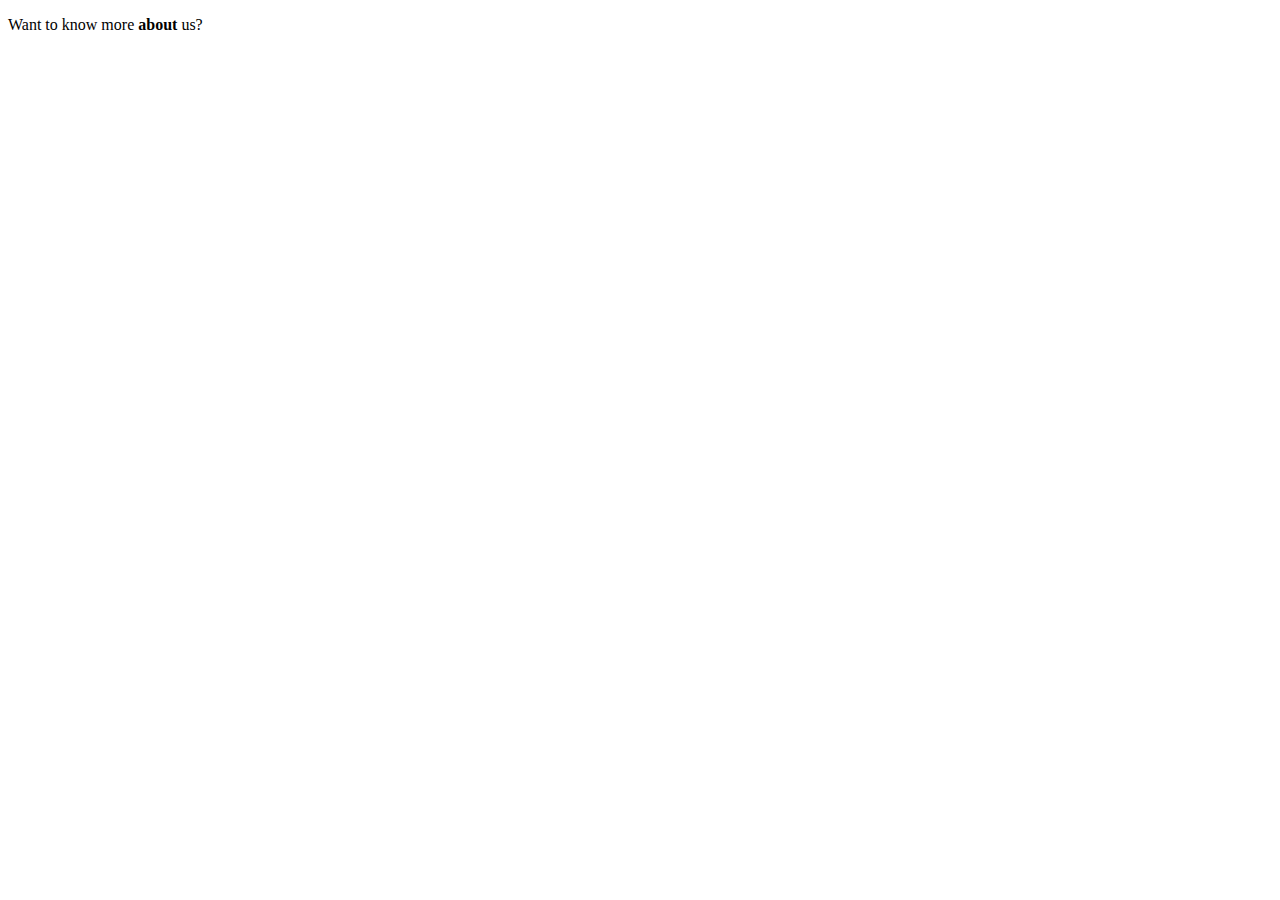
==== about.html @ 40597318 "first commit" ====
<!DOCTYPE html>
<html lang="en">
<head>
    <meta charset="UTF-8">
    <meta http-equiv="X-UA-Compatible" content="IE=edge">
    <meta name="viewport" content="width=device-width, initial-scale=1.0">
    <title>Document</title>
</head>
<body>
    <p>Want to know more <b>about</b> us?</p>
</body>
</html>
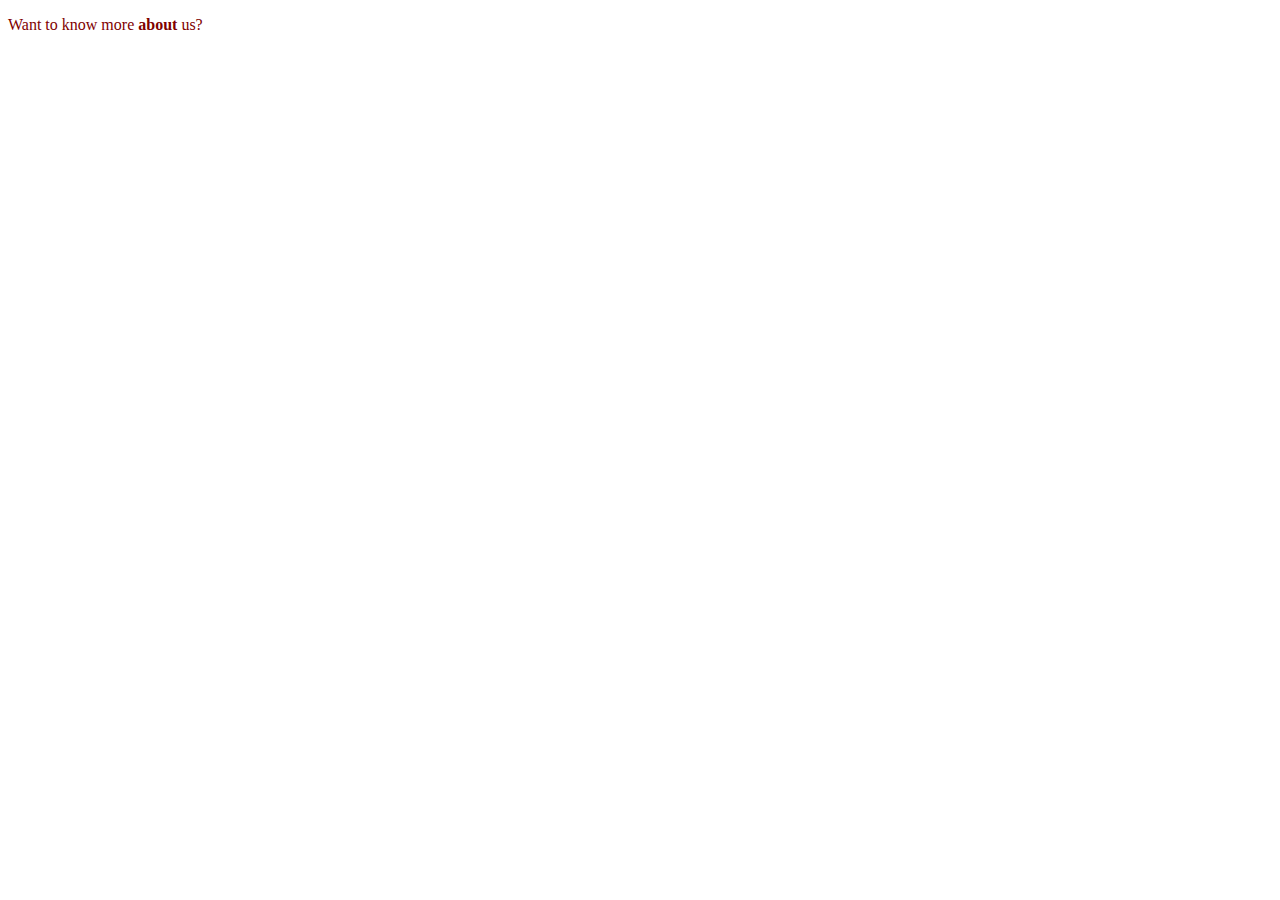
==== commit 5d693705: "new commit3" ====
--- a/about.html
+++ b/about.html
@@ -7,6 +7,6 @@
     <title>Document</title>
 </head>
 <body>
-    <p>Want to know more <b>about</b> us?</p>
+    <p style="color: maroon;">Want to know more <b>about</b> us?</p>
 </body>
 </html>